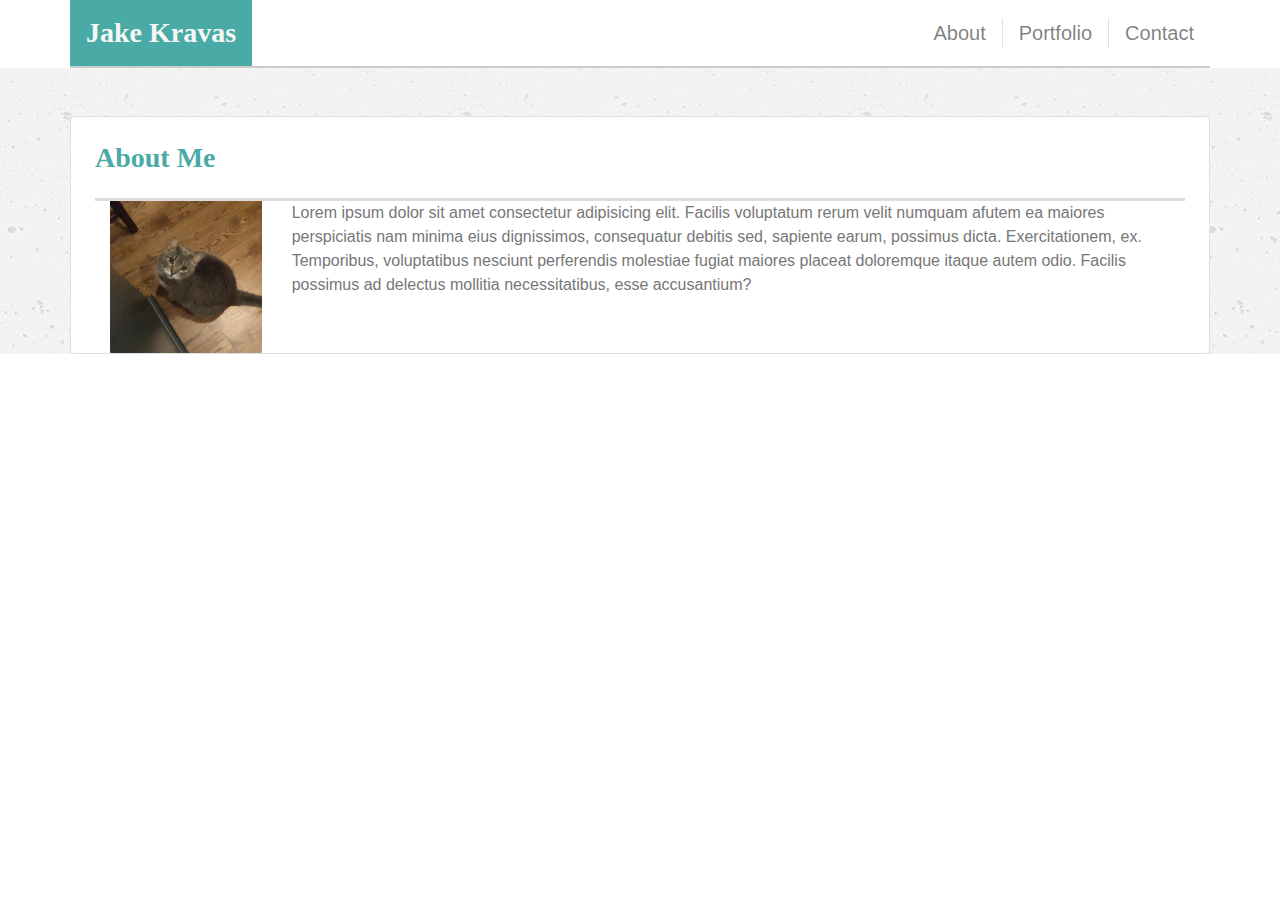
==== index.html @ 156e1ae1 "added placeholder image and text to upper part of about me. also changed the text color to #777" ====
<!DOCTYPE html>
<html lang="en">
<head>
    <meta charset="UTF-8">
    <meta name="viewport" content="width=device-width, initial-scale=1.0">
    <meta http-equiv="X-UA-Compatible" content="ie=edge">
    <link rel="stylesheet" href="assets/css/reset.css">
    <link rel="stylesheet" href="https://stackpath.bootstrapcdn.com/bootstrap/4.3.1/css/bootstrap.min.css" integrity="sha384-ggOyR0iXCbMQv3Xipma34MD+dH/1fQ784/j6cY/iJTQUOhcWr7x9JvoRxT2MZw1T" crossorigin="anonymous">
    <link rel="stylesheet" href="assets/css/style.css">

    <title>My Portfolio</title>
</head>
<body>
    <nav class="navbar navbar-expand-sm navbar-light bg-white p-0">
        <div class="container nav-border p-0">
            <h3 class="my-name mb-0 p-3 font-weight-bold">Jake Kravas</h3>
            <button class="navbar-toggler mr-3" data-toggle="collapse" data-target="#navbarNav">
                <span class="navbar-toggler-icon"></span>
            </button>
            <div class="collapse navbar-collapse" id="navbarNav">
                <ul class="navbar-nav ml-auto text-center">
                    <li class="nav-item">
                        <a href="index.html" class="nav-link py-0 px-3 border-right">About</a>
                    </li>
                    <li class="nav-item">
                        <a href="portfolio.html" class="nav-link py-0 px-3 border-right">Portfolio</a>
                    </li>
                    <li class="nav-item">
                        <a href="contact.html" class="nav-link py-0 px-3">Contact</a>
                    </li>
                </ul>
            </div>
        </div>
    </nav>

    <section id="showcase" class="pt-5">
        <div class="container p-0">
            <div class="card">
                <div class="card-body p-0">
                    <h3 class="card-title my-card-header font-weight-bold py-4 mx-4 my-0">About Me</h3>
                    <div class="row m-0 mx-4">
                        <div class="col-sm-2">
                            <img src="./assets/images/Sage_2.jpg" alt="sage" class="img-fluid">
                        </div>
                        <div class="col-sm-10">
                            <p>Lorem ipsum dolor sit amet consectetur adipisicing elit. Facilis voluptatum rerum velit numquam afutem ea maiores perspiciatis nam minima eius dignissimos, consequatur debitis sed, sapiente earum, possimus dicta. Exercitationem, ex. Temporibus, voluptatibus nesciunt perferendis molestiae fugiat maiores placeat doloremque itaque autem odio. Facilis possimus ad delectus mollitia necessitatibus, esse accusantium?</p>
                        </div>
                    </div>
                </div>
            </div>
        </div>
    </section>

    <script src="https://code.jquery.com/jquery-3.3.1.slim.min.js" integrity="sha384-q8i/X+965DzO0rT7abK41JStQIAqVgRVzpbzo5smXKp4YfRvH+8abtTE1Pi6jizo" crossorigin="anonymous"></script>
    <script src="https://cdnjs.cloudflare.com/ajax/libs/popper.js/1.14.7/umd/popper.min.js" integrity="sha384-UO2eT0CpHqdSJQ6hJty5KVphtPhzWj9WO1clHTMGa3JDZwrnQq4sF86dIHNDz0W1" crossorigin="anonymous"></script>
    <script src="https://stackpath.bootstrapcdn.com/bootstrap/4.3.1/js/bootstrap.min.js" integrity="sha384-JjSmVgyd0p3pXB1rRibZUAYoIIy6OrQ6VrjIEaFf/nJGzIxFDsf4x0xIM+B07jRM" crossorigin="anonymous"></script>
</body>
</html>
---- assets/css/style.css ----
body {
    font-family: Arial, Helvetica, sans-serif;
    color: #777;
}

.my-name {
    font-family: Georgia, 'Times New Roman', Times, serif;
    background: #4aaaa5;
    color: #f6f6f6;
}

.my-card-header {
    font-family: Georgia, 'Times New Roman', Times, serif;
    color: #4aaaa5;
    border-bottom: 3px solid #dddddd;
}

.nav-border {
    border-bottom: 2px solid #cccccc;
}

li a {
    font-size: 20px;
    color: #777;
}

/* Showcase */
#showcase {
    background: url("../images/concrete-texture.png");
}
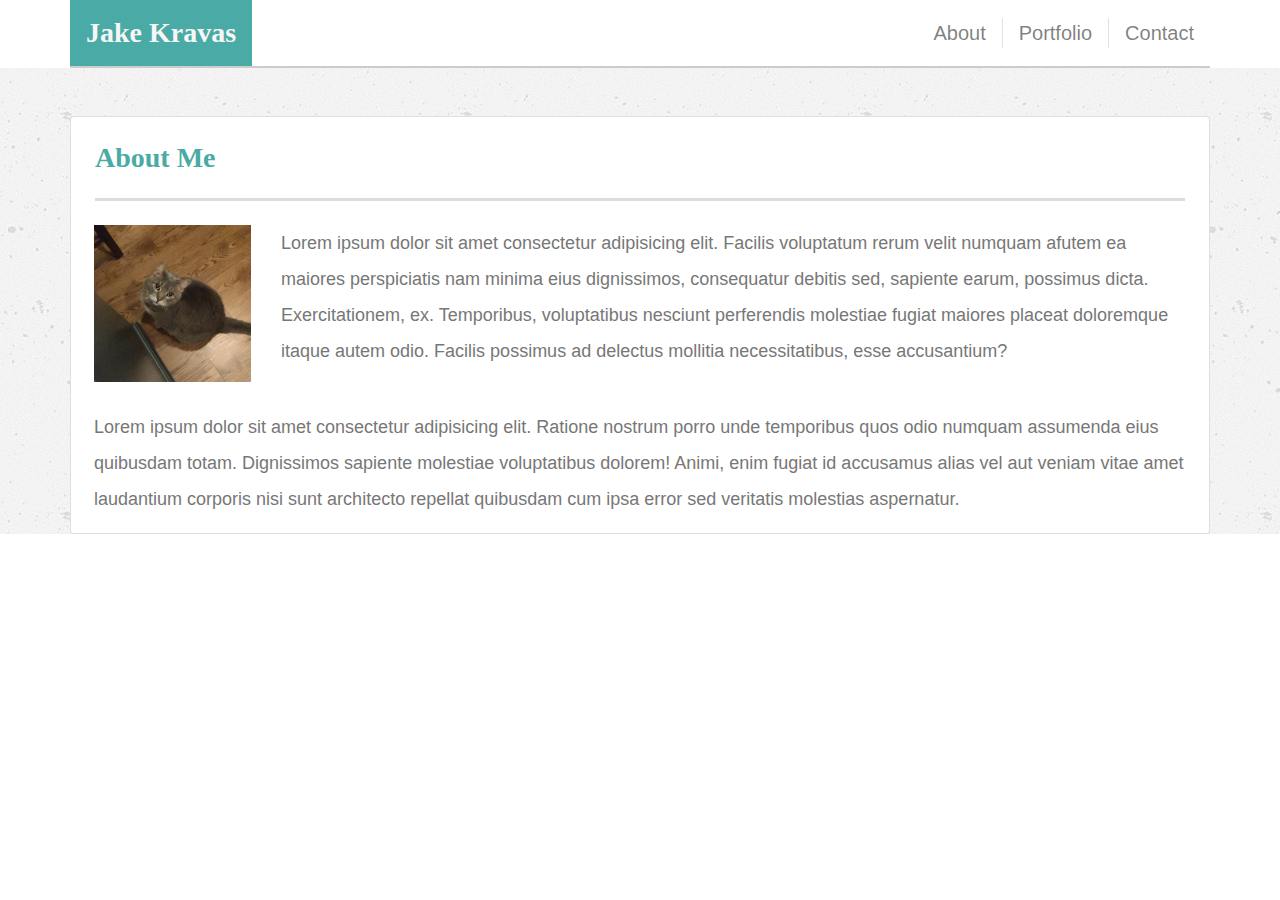
==== commit 4b76d6df: "added bottom part of about me" ====
--- a/index.html
+++ b/index.html
@@ -38,12 +38,17 @@
             <div class="card">
                 <div class="card-body p-0">
                     <h3 class="card-title my-card-header font-weight-bold py-4 mx-4 my-0">About Me</h3>
-                    <div class="row m-0 mx-4">
+                    <div class="row mx-2 my-4">
                         <div class="col-sm-2">
                             <img src="./assets/images/Sage_2.jpg" alt="sage" class="img-fluid">
                         </div>
                         <div class="col-sm-10">
-                            <p>Lorem ipsum dolor sit amet consectetur adipisicing elit. Facilis voluptatum rerum velit numquam afutem ea maiores perspiciatis nam minima eius dignissimos, consequatur debitis sed, sapiente earum, possimus dicta. Exercitationem, ex. Temporibus, voluptatibus nesciunt perferendis molestiae fugiat maiores placeat doloremque itaque autem odio. Facilis possimus ad delectus mollitia necessitatibus, esse accusantium?</p>
+                            <p class="showcase-text">Lorem ipsum dolor sit amet consectetur adipisicing elit. Facilis voluptatum rerum velit numquam afutem ea maiores perspiciatis nam minima eius dignissimos, consequatur debitis sed, sapiente earum, possimus dicta. Exercitationem, ex. Temporibus, voluptatibus nesciunt perferendis molestiae fugiat maiores placeat doloremque itaque autem odio. Facilis possimus ad delectus mollitia necessitatibus, esse accusantium?</p>
+                        </div>
+                    </div>
+                    <div class="row mx-2">
+                        <div class="col">
+                            <p class="showcase-text">Lorem ipsum dolor sit amet consectetur adipisicing elit. Ratione nostrum porro unde temporibus quos odio numquam assumenda eius quibusdam totam. Dignissimos sapiente molestiae voluptatibus dolorem! Animi, enim fugiat id accusamus alias vel aut veniam vitae amet laudantium corporis nisi sunt architecto repellat quibusdam cum ipsa error sed veritatis molestias aspernatur.</p>
                         </div>
                     </div>
                 </div>
--- a/assets/css/style.css
+++ b/assets/css/style.css
@@ -29,3 +29,7 @@
     background: url("../images/concrete-texture.png");
 }
 
+.showcase-text {
+    line-height: 2;
+    font-size: 18px;
+}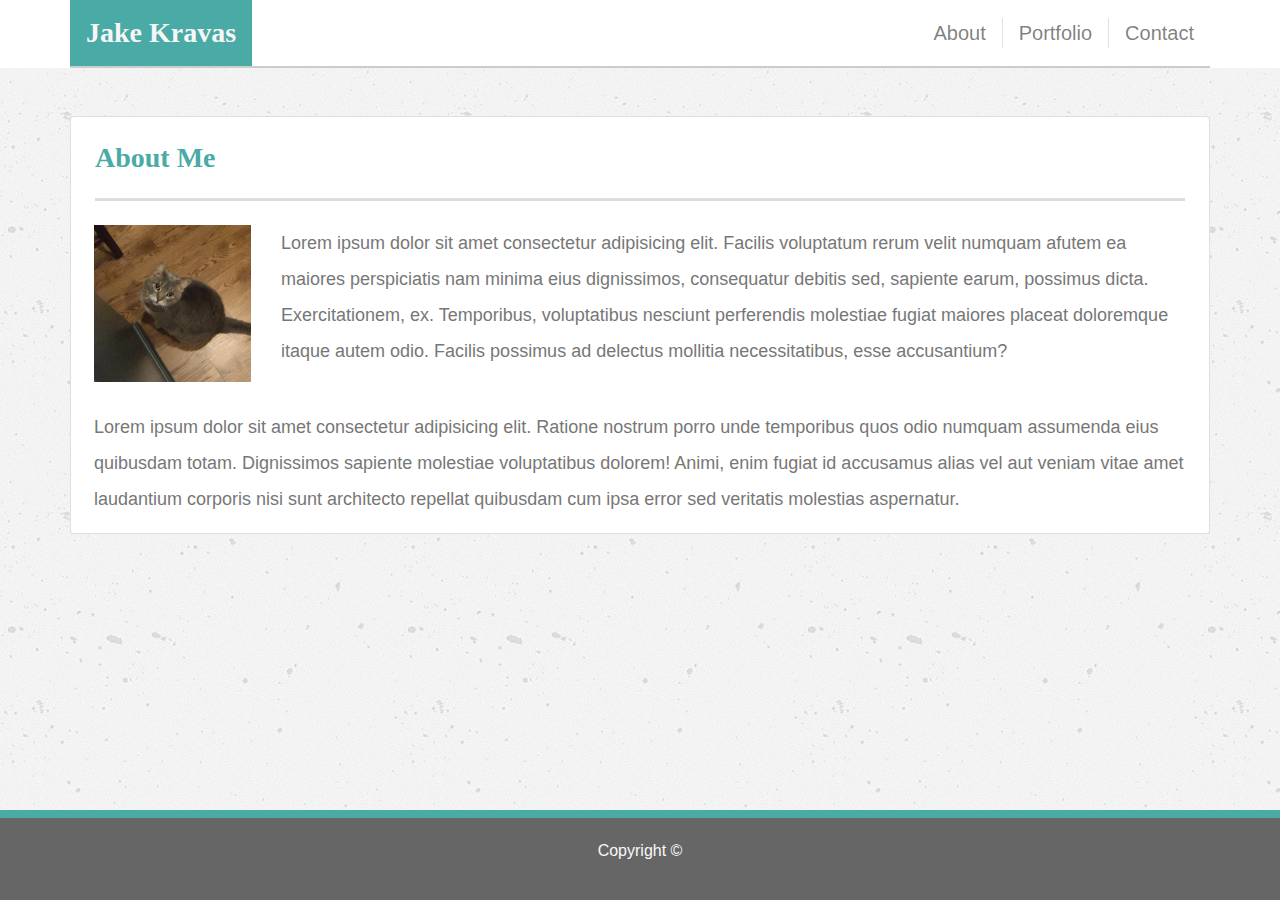
==== commit 00c41a11: "added footer to index.html" ====
--- a/index.html
+++ b/index.html
@@ -11,50 +11,57 @@
     <title>My Portfolio</title>
 </head>
 <body>
-    <nav class="navbar navbar-expand-sm navbar-light bg-white p-0">
-        <div class="container nav-border p-0">
-            <h3 class="my-name mb-0 p-3 font-weight-bold">Jake Kravas</h3>
-            <button class="navbar-toggler mr-3" data-toggle="collapse" data-target="#navbarNav">
-                <span class="navbar-toggler-icon"></span>
-            </button>
-            <div class="collapse navbar-collapse" id="navbarNav">
-                <ul class="navbar-nav ml-auto text-center">
-                    <li class="nav-item">
-                        <a href="index.html" class="nav-link py-0 px-3 border-right">About</a>
-                    </li>
-                    <li class="nav-item">
-                        <a href="portfolio.html" class="nav-link py-0 px-3 border-right">Portfolio</a>
-                    </li>
-                    <li class="nav-item">
-                        <a href="contact.html" class="nav-link py-0 px-3">Contact</a>
-                    </li>
-                </ul>
+    <div>
+
+        <nav class="navbar navbar-expand-sm navbar-light bg-white p-0">
+            <div class="container nav-border p-0">
+                <h3 class="my-name mb-0 p-3 font-weight-bold">Jake Kravas</h3>
+                <button class="navbar-toggler mr-3" data-toggle="collapse" data-target="#navbarNav">
+                    <span class="navbar-toggler-icon"></span>
+                </button>
+                <div class="collapse navbar-collapse" id="navbarNav">
+                    <ul class="navbar-nav ml-auto text-center">
+                        <li class="nav-item">
+                            <a href="index.html" class="nav-link py-0 px-3 border-right">About</a>
+                        </li>
+                        <li class="nav-item">
+                            <a href="portfolio.html" class="nav-link py-0 px-3 border-right">Portfolio</a>
+                        </li>
+                        <li class="nav-item">
+                            <a href="contact.html" class="nav-link py-0 px-3">Contact</a>
+                        </li>
+                    </ul>
+                </div>
             </div>
-        </div>
-    </nav>
-
-    <section id="showcase" class="pt-5">
-        <div class="container p-0">
-            <div class="card">
-                <div class="card-body p-0">
-                    <h3 class="card-title my-card-header font-weight-bold py-4 mx-4 my-0">About Me</h3>
-                    <div class="row mx-2 my-4">
-                        <div class="col-sm-2">
-                            <img src="./assets/images/Sage_2.jpg" alt="sage" class="img-fluid">
+        </nav>
+    
+        <section id="showcase" class="py-5">
+            <div class="container p-0">
+                <div class="card">
+                    <div class="card-body p-0">
+                        <h3 class="card-title my-card-header font-weight-bold py-4 mx-4 my-0">About Me</h3>
+                        <div class="row mx-2 my-4">
+                            <div class="col-sm-2">
+                                <img src="./assets/images/Sage_2.jpg" alt="sage" class="img-fluid">
+                            </div>
+                            <div class="col-sm-10">
+                                <p class="showcase-text">Lorem ipsum dolor sit amet consectetur adipisicing elit. Facilis voluptatum rerum velit numquam afutem ea maiores perspiciatis nam minima eius dignissimos, consequatur debitis sed, sapiente earum, possimus dicta. Exercitationem, ex. Temporibus, voluptatibus nesciunt perferendis molestiae fugiat maiores placeat doloremque itaque autem odio. Facilis possimus ad delectus mollitia necessitatibus, esse accusantium?</p>
+                            </div>
                         </div>
-                        <div class="col-sm-10">
-                            <p class="showcase-text">Lorem ipsum dolor sit amet consectetur adipisicing elit. Facilis voluptatum rerum velit numquam afutem ea maiores perspiciatis nam minima eius dignissimos, consequatur debitis sed, sapiente earum, possimus dicta. Exercitationem, ex. Temporibus, voluptatibus nesciunt perferendis molestiae fugiat maiores placeat doloremque itaque autem odio. Facilis possimus ad delectus mollitia necessitatibus, esse accusantium?</p>
-                        </div>
-                    </div>
-                    <div class="row mx-2">
-                        <div class="col">
-                            <p class="showcase-text">Lorem ipsum dolor sit amet consectetur adipisicing elit. Ratione nostrum porro unde temporibus quos odio numquam assumenda eius quibusdam totam. Dignissimos sapiente molestiae voluptatibus dolorem! Animi, enim fugiat id accusamus alias vel aut veniam vitae amet laudantium corporis nisi sunt architecto repellat quibusdam cum ipsa error sed veritatis molestias aspernatur.</p>
+                        <div class="row mx-2">
+                            <div class="col">
+                                <p class="showcase-text">Lorem ipsum dolor sit amet consectetur adipisicing elit. Ratione nostrum porro unde temporibus quos odio numquam assumenda eius quibusdam totam. Dignissimos sapiente molestiae voluptatibus dolorem! Animi, enim fugiat id accusamus alias vel aut veniam vitae amet laudantium corporis nisi sunt architecto repellat quibusdam cum ipsa error sed veritatis molestias aspernatur.</p>
+                            </div>
                         </div>
                     </div>
                 </div>
             </div>
-        </div>
-    </section>
+        </section>
+    
+        <footer class="text-center text-light d-flex justify-content-center align-items-center">
+            <p>Copyright &copy;</p>
+        </footer>
+    </div>
 
     <script src="https://code.jquery.com/jquery-3.3.1.slim.min.js" integrity="sha384-q8i/X+965DzO0rT7abK41JStQIAqVgRVzpbzo5smXKp4YfRvH+8abtTE1Pi6jizo" crossorigin="anonymous"></script>
     <script src="https://cdnjs.cloudflare.com/ajax/libs/popper.js/1.14.7/umd/popper.min.js" integrity="sha384-UO2eT0CpHqdSJQ6hJty5KVphtPhzWj9WO1clHTMGa3JDZwrnQq4sF86dIHNDz0W1" crossorigin="anonymous"></script>
--- a/assets/css/style.css
+++ b/assets/css/style.css
@@ -27,9 +27,21 @@
 /* Showcase */
 #showcase {
     background: url("../images/concrete-texture.png");
+    height: 90vh;
 }
 
 .showcase-text {
     line-height: 2;
     font-size: 18px;
+}
+
+/* footer */
+footer {
+    background: #666;
+    border-top: 8px solid #4aaaa5;
+    /* padding: 34px 0 10px 0; */
+    position: fixed;
+    bottom: 0;
+    width: 100vw;
+    height: 10vh;
 }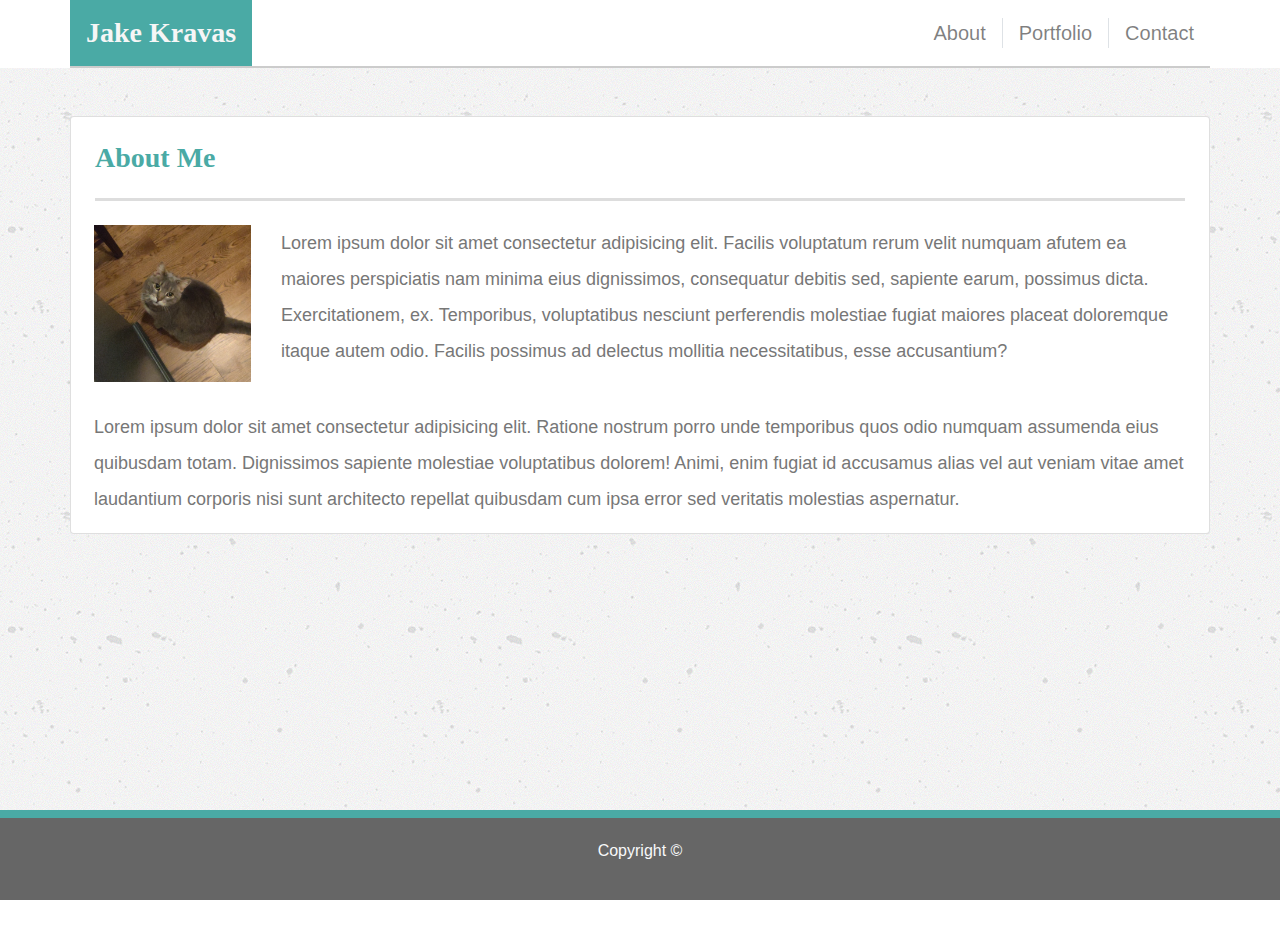
==== commit 6b5b9cde: "added margin-bottom to showcase of index.html and portfolio.html" ====
--- a/index.html
+++ b/index.html
@@ -11,57 +11,55 @@
     <title>My Portfolio</title>
 </head>
 <body>
-    <div>
+    <nav class="navbar navbar-expand-sm navbar-light bg-white p-0">
+        <div class="container nav-border p-0">
+            <h3 class="my-name mb-0 p-3 font-weight-bold">Jake Kravas</h3>
+            <button class="navbar-toggler mr-3" data-toggle="collapse" data-target="#navbarNav">
+                <span class="navbar-toggler-icon"></span>
+            </button>
+            <div class="collapse navbar-collapse" id="navbarNav">
+                <ul class="navbar-nav ml-auto text-center">
+                    <li class="nav-item">
+                        <a href="index.html" class="nav-link py-0 px-3 border-right">About</a>
+                    </li>
+                    <li class="nav-item">
+                        <a href="portfolio.html" class="nav-link py-0 px-3 border-right">Portfolio</a>
+                    </li>
+                    <li class="nav-item">
+                        <a href="contact.html" class="nav-link py-0 px-3">Contact</a>
+                    </li>
+                </ul>
+            </div>
+        </div>
+    </nav>
 
-        <nav class="navbar navbar-expand-sm navbar-light bg-white p-0">
-            <div class="container nav-border p-0">
-                <h3 class="my-name mb-0 p-3 font-weight-bold">Jake Kravas</h3>
-                <button class="navbar-toggler mr-3" data-toggle="collapse" data-target="#navbarNav">
-                    <span class="navbar-toggler-icon"></span>
-                </button>
-                <div class="collapse navbar-collapse" id="navbarNav">
-                    <ul class="navbar-nav ml-auto text-center">
-                        <li class="nav-item">
-                            <a href="index.html" class="nav-link py-0 px-3 border-right">About</a>
-                        </li>
-                        <li class="nav-item">
-                            <a href="portfolio.html" class="nav-link py-0 px-3 border-right">Portfolio</a>
-                        </li>
-                        <li class="nav-item">
-                            <a href="contact.html" class="nav-link py-0 px-3">Contact</a>
-                        </li>
-                    </ul>
-                </div>
-            </div>
-        </nav>
-    
-        <section id="showcase" class="py-5">
-            <div class="container p-0">
-                <div class="card">
-                    <div class="card-body p-0">
-                        <h3 class="card-title my-card-header font-weight-bold py-4 mx-4 my-0">About Me</h3>
-                        <div class="row mx-2 my-4">
-                            <div class="col-sm-2">
-                                <img src="./assets/images/Sage_2.jpg" alt="sage" class="img-fluid">
-                            </div>
-                            <div class="col-sm-10">
-                                <p class="showcase-text">Lorem ipsum dolor sit amet consectetur adipisicing elit. Facilis voluptatum rerum velit numquam afutem ea maiores perspiciatis nam minima eius dignissimos, consequatur debitis sed, sapiente earum, possimus dicta. Exercitationem, ex. Temporibus, voluptatibus nesciunt perferendis molestiae fugiat maiores placeat doloremque itaque autem odio. Facilis possimus ad delectus mollitia necessitatibus, esse accusantium?</p>
-                            </div>
+    <section id="showcase" class="py-5 mb-5">
+        <div class="container p-0">
+            <div class="card">
+                <div class="card-body p-0">
+                    <h3 class="card-title my-card-header font-weight-bold py-4 mx-4 my-0">About Me</h3>
+                    <div class="row mx-2 my-4">
+                        <div class="col-sm-2">
+                            <img src="./assets/images/Sage_2.jpg" alt="sage" class="img-fluid">
                         </div>
-                        <div class="row mx-2">
-                            <div class="col">
-                                <p class="showcase-text">Lorem ipsum dolor sit amet consectetur adipisicing elit. Ratione nostrum porro unde temporibus quos odio numquam assumenda eius quibusdam totam. Dignissimos sapiente molestiae voluptatibus dolorem! Animi, enim fugiat id accusamus alias vel aut veniam vitae amet laudantium corporis nisi sunt architecto repellat quibusdam cum ipsa error sed veritatis molestias aspernatur.</p>
-                            </div>
+                        <div class="col-sm-10">
+                            <p class="showcase-text">Lorem ipsum dolor sit amet consectetur adipisicing elit. Facilis voluptatum rerum velit numquam afutem ea maiores perspiciatis nam minima eius dignissimos, consequatur debitis sed, sapiente earum, possimus dicta. Exercitationem, ex. Temporibus, voluptatibus nesciunt perferendis molestiae fugiat maiores placeat doloremque itaque autem odio. Facilis possimus ad delectus mollitia necessitatibus, esse accusantium?</p>
+                        </div>
+                    </div>
+                    <div class="row mx-2">
+                        <div class="col">
+                            <p class="showcase-text">Lorem ipsum dolor sit amet consectetur adipisicing elit. Ratione nostrum porro unde temporibus quos odio numquam assumenda eius quibusdam totam. Dignissimos sapiente molestiae voluptatibus dolorem! Animi, enim fugiat id accusamus alias vel aut veniam vitae amet laudantium corporis nisi sunt architecto repellat quibusdam cum ipsa error sed veritatis molestias aspernatur.</p>
                         </div>
                     </div>
                 </div>
             </div>
-        </section>
+        </div>
+    </section>
+
+    <footer class="text-center text-light d-flex justify-content-center align-items-center fixed-bottom vw-100">
+        <p>Copyright &copy;</p>
+    </footer>
     
-        <footer class="text-center text-light d-flex justify-content-center align-items-center">
-            <p>Copyright &copy;</p>
-        </footer>
-    </div>
 
     <script src="https://code.jquery.com/jquery-3.3.1.slim.min.js" integrity="sha384-q8i/X+965DzO0rT7abK41JStQIAqVgRVzpbzo5smXKp4YfRvH+8abtTE1Pi6jizo" crossorigin="anonymous"></script>
     <script src="https://cdnjs.cloudflare.com/ajax/libs/popper.js/1.14.7/umd/popper.min.js" integrity="sha384-UO2eT0CpHqdSJQ6hJty5KVphtPhzWj9WO1clHTMGa3JDZwrnQq4sF86dIHNDz0W1" crossorigin="anonymous"></script>
--- a/assets/css/style.css
+++ b/assets/css/style.css
@@ -27,7 +27,7 @@
 /* Showcase */
 #showcase {
     background: url("../images/concrete-texture.png");
-    height: 90vh;
+    min-height: 90vh;
 }
 
 .showcase-text {
@@ -39,9 +39,5 @@
 footer {
     background: #666;
     border-top: 8px solid #4aaaa5;
-    /* padding: 34px 0 10px 0; */
-    position: fixed;
-    bottom: 0;
-    width: 100vw;
     height: 10vh;
 }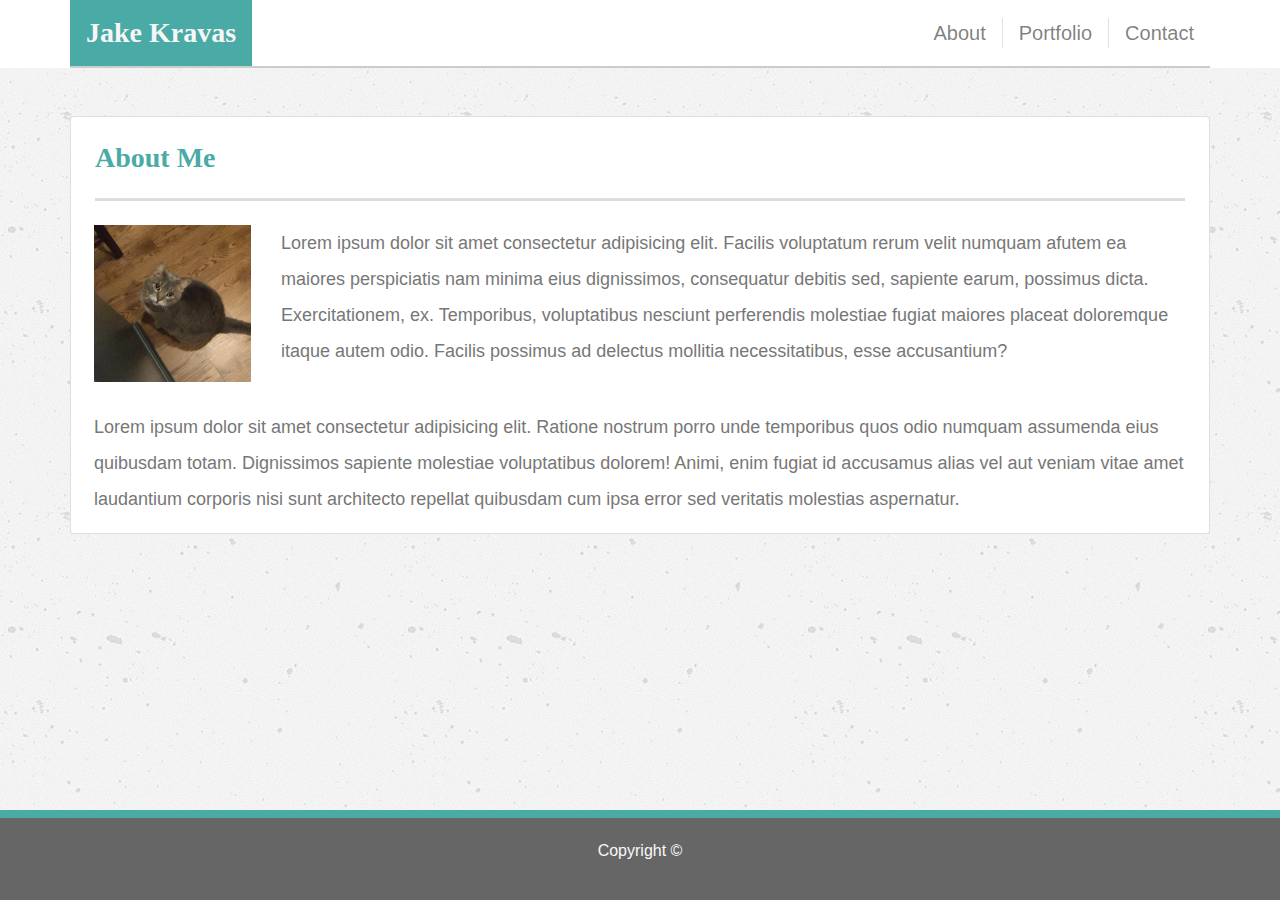
==== commit 95fab545: "added footer to contact.html" ====
--- a/index.html
+++ b/index.html
@@ -11,6 +11,8 @@
     <title>My Portfolio</title>
 </head>
 <body>
+
+    <!-- Navbar -->
     <nav class="navbar navbar-expand-sm navbar-light bg-white p-0">
         <div class="container nav-border p-0">
             <h3 class="my-name mb-0 p-3 font-weight-bold">Jake Kravas</h3>
@@ -56,6 +58,7 @@
         </div>
     </section>
 
+    <!-- Footer -->
     <footer class="text-center text-light d-flex justify-content-center align-items-center fixed-bottom vw-100">
         <p>Copyright &copy;</p>
     </footer>
--- a/assets/css/style.css
+++ b/assets/css/style.css
@@ -3,6 +3,7 @@
     color: #777;
 }
 
+/* Name styling */
 .my-name {
     font-family: Georgia, 'Times New Roman', Times, serif;
     background: #4aaaa5;
@@ -24,10 +25,10 @@
     color: #777;
 }
 
-/* Showcase */
+/* Showcase (main display area) */
 #showcase {
     background: url("../images/concrete-texture.png");
-    min-height: 90vh;
+    min-height: 85vh;
 }
 
 .showcase-text {
@@ -35,7 +36,17 @@
     font-size: 18px;
 }
 
-/* footer */
+/* Portfolio */
+.pf-label {
+    background: #4aaaa5;
+    font-family: Georgia, 'Times New Roman', Times, serif;
+    font-size: 1.5rem;
+    margin-top: -28%;
+    position: relative;
+    z-index: 1;
+}
+
+/* Footer */
 footer {
     background: #666;
     border-top: 8px solid #4aaaa5;
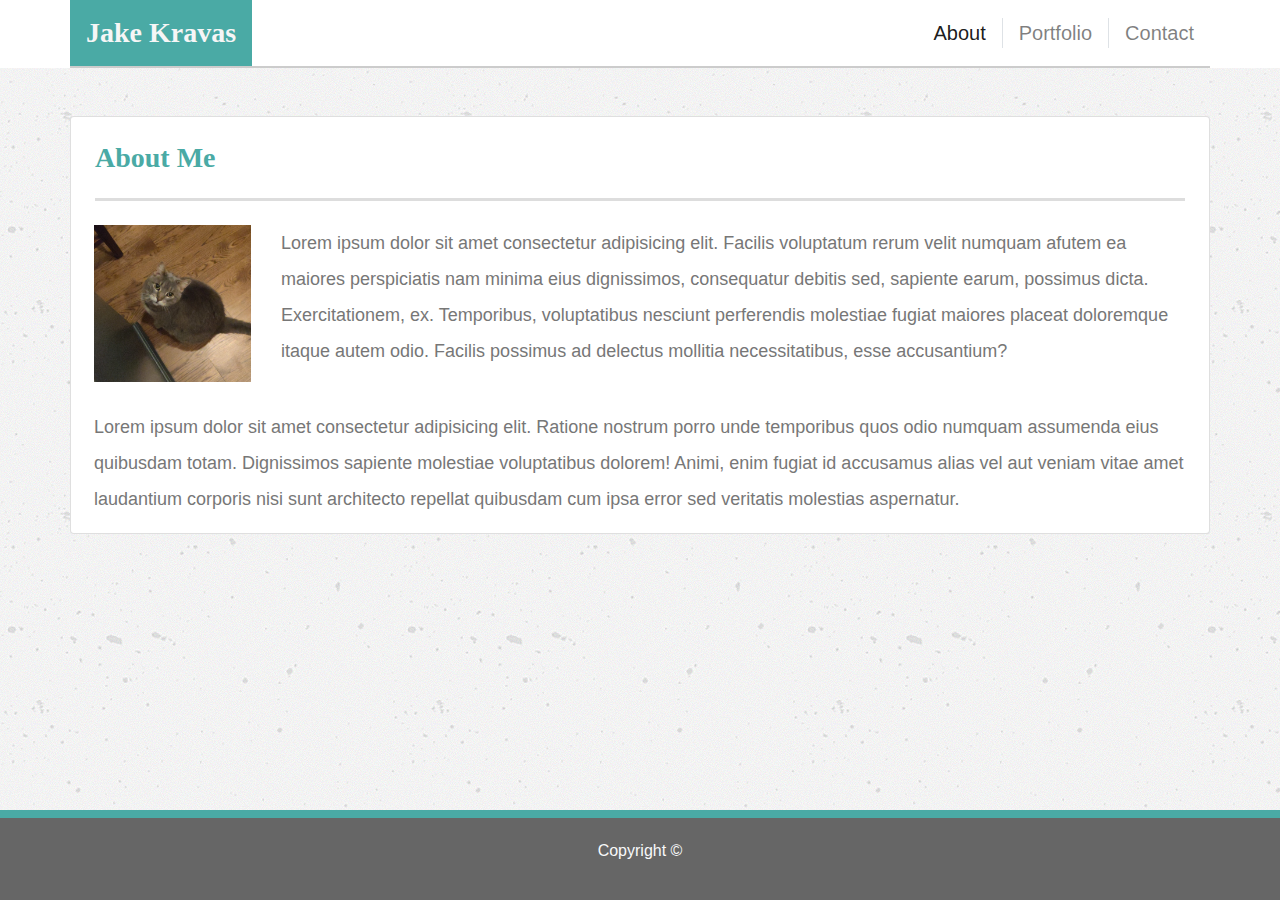
==== commit bc9bfdcb: "added active classes to each active navbar link" ====
--- a/index.html
+++ b/index.html
@@ -22,7 +22,7 @@
             <div class="collapse navbar-collapse" id="navbarNav">
                 <ul class="navbar-nav ml-auto text-center">
                     <li class="nav-item">
-                        <a href="index.html" class="nav-link py-0 px-3 border-right">About</a>
+                        <a href="index.html" class="nav-link py-0 px-3 border-right active">About</a>
                     </li>
                     <li class="nav-item">
                         <a href="portfolio.html" class="nav-link py-0 px-3 border-right">Portfolio</a>
--- a/assets/css/style.css
+++ b/assets/css/style.css
@@ -46,6 +46,11 @@
     z-index: 1;
 }
 
+/* Contact */
+.my-btn {
+    background: #4aaaa5;
+}
+
 /* Footer */
 footer {
     background: #666;
